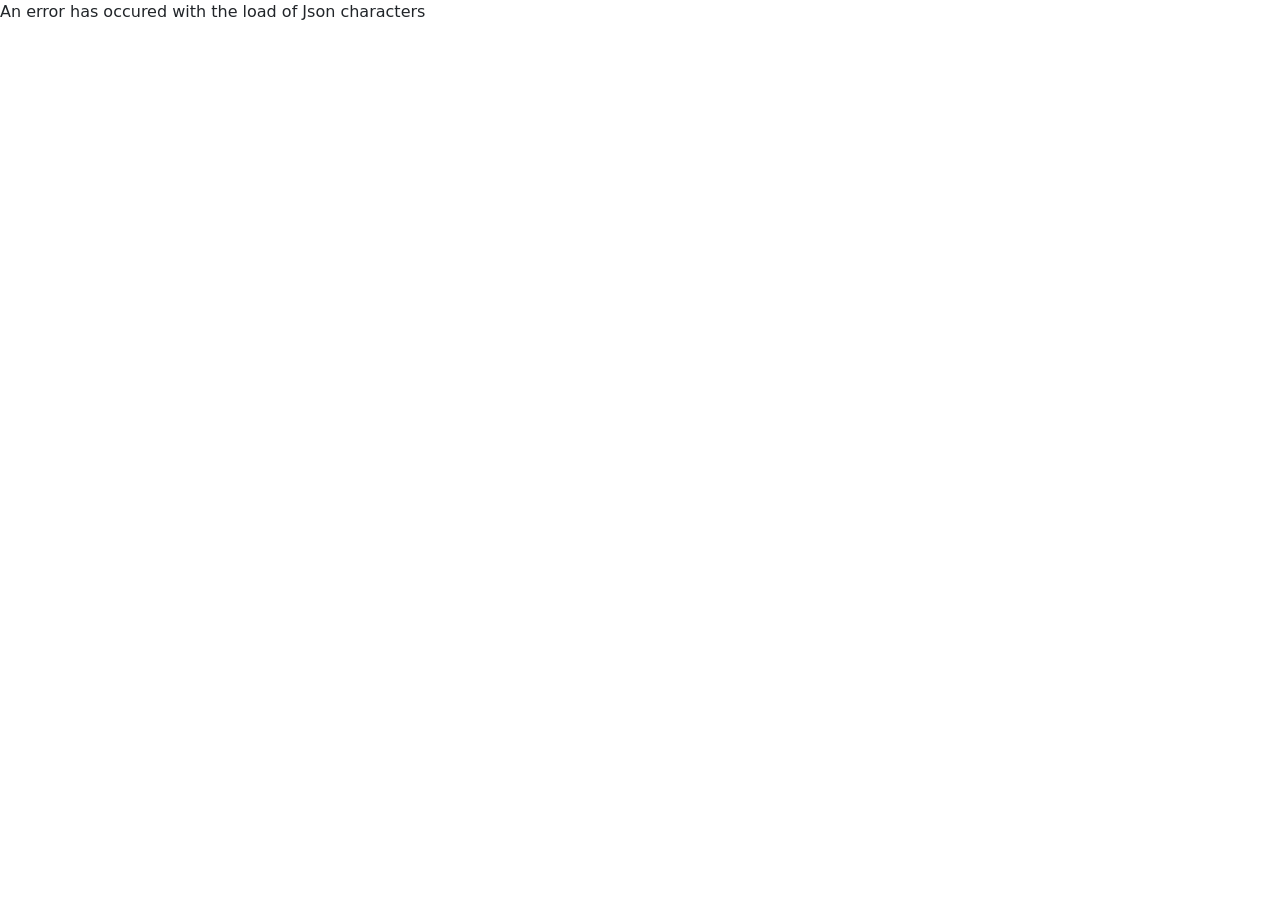
==== planets.html @ ed79b0fb "Added Javascript characters and planets and linked with HTML." ====
<!DOCTYPE html>
<html lang="en">
<head>
    <meta charset="UTF-8">
    <meta name="viewport" content="width=device-width, initial-scale=1.0">
    <title>PLANETS OF DRAGON BALL</title>
    <link rel="stylesheet" href="css/style.css">
    <link 
        href="https://cdn.jsdelivr.net/npm/bootstrap@5.3.3/dist/css/bootstrap.min.css"
        rel="stylesheet" 
        integrity="sha384-QWTKZyjpPEjISv5WaRU9OFeRpok6YctnYmDr5pNlyT2bRjXh0JMhjY6hW+ALEwIH"
        crossorigin="anonymous">
</head>
<body>

    <header>

    </header>

    <main>
        <div id="displayPlanetSection"></div>
    </main>

    <footer>
        
    </footer>

    <script 
        src="./javascript/index.js">
    </script>

    <script 
        src="https://cdn.jsdelivr.net/npm/bootstrap@5.3.3/dist/js/bootstrap.bundle.min.js" 
        integrity="sha384-YvpcrYf0tY3lHB60NNkmXc5s9fDVZLESaAA55NDzOxhy9GkcIdslK1eN7N6jIeHz" 
        crossorigin="anonymous">
    </script>
</body>
</html>
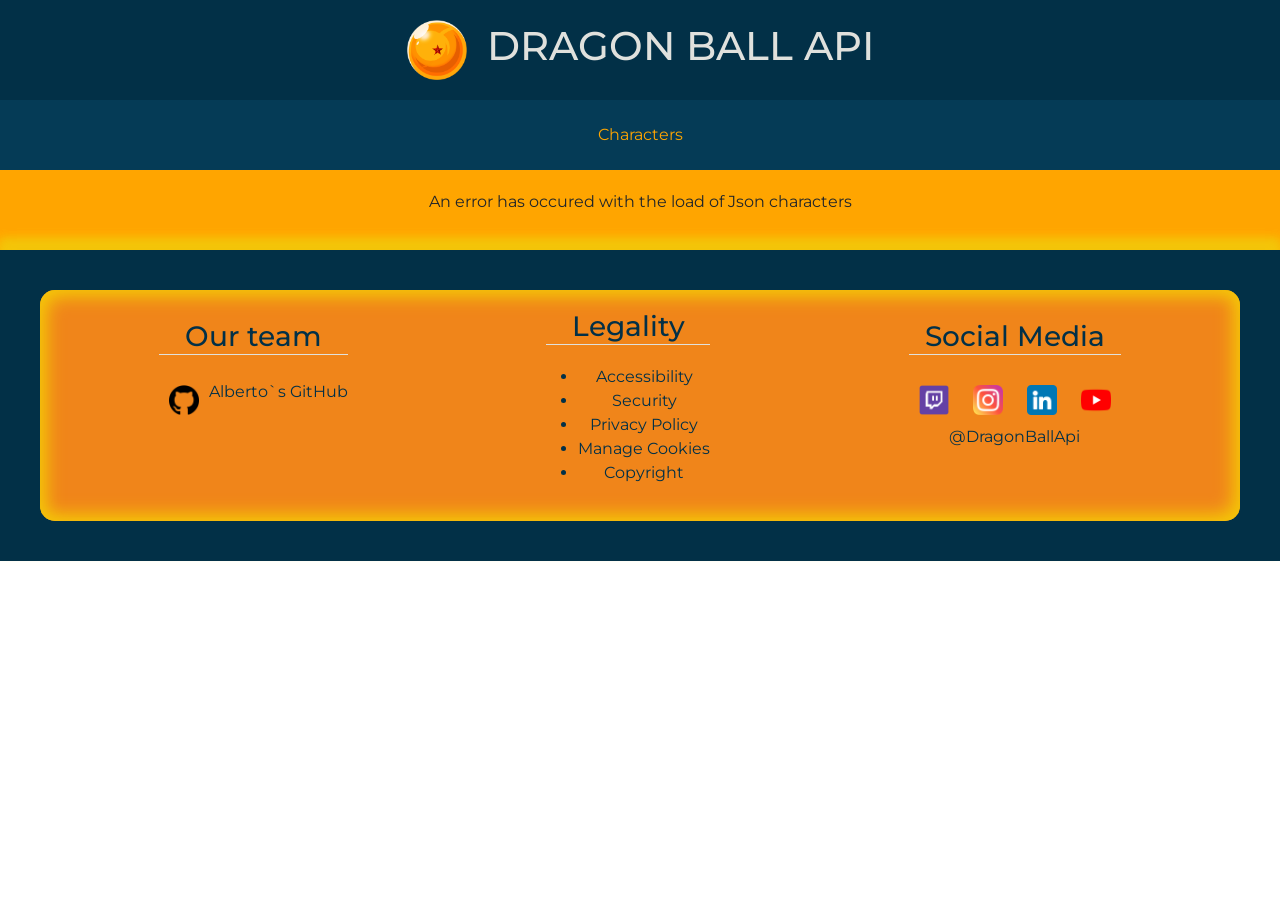
==== commit 8bcaab93: "Style: Add CSS and fixed issues." ====
--- a/planets.html
+++ b/planets.html
@@ -14,15 +14,52 @@
 <body>
 
     <header>
+        <img class="logodragonBall" src="img/dragonBall.png" alt="Logo de Dragon Ball API">
+        <h1>DRAGON BALL API</h1>
+    </header>
 
-    </header>
+    <nav class="navbar">
+        <a href="./character.html">Characters</a>
+</nav>
 
     <main>
         <div id="displayPlanetSection"></div>
     </main>
 
     <footer>
+        <footer>
+            <div class="footerBox">
+                <div class="ourTeam">
+                    <h3 class="footerTitles">Our team</h3>
+                    <a href="https://github.com/TOKIO-V2" class="link">
+                        <img class="logo" src="img/gitHubLogo.png" alt="Logotipo De GitHub">
+                        <p>Alberto`s GitHub</p>
+                    </a>
+                </div>
+                <div class="legalStuff">
+                    <h3 class="footerTitles">Legality</h3>
+                    <ul>
+                        <li>Accessibility</li>
+                        <li>Security</li>
+                        <li>Privacy Policy</li>
+                        <li>Manage Cookies</li>
+                        <li>Copyright</li>
+                    </ul>
+                </div>
         
+                <div class="socialMedia">
+                    <h3 class="footerTitles">Social Media</h3>
+                    <img src="img/twitchLogo.png" alt="twitchLogo" class="logo">
+                    <img src="img/instagramLogo.png" alt="Logotipo de Instagram" class="logo">
+                    <img src="img/linkedinLogo.png" alt="Logotipo de LinkedIn" class="logo">
+                    <img src="img/youtubeLogo.png" alt="Logotipo de Youtube" class="logo">
+                    <p>@DragonBallApi</p>
+        
+                </div>
+            </div>
+    
+            
+        </footer>
     </footer>
 
     <script 
--- a/css/style.css
+++ b/css/style.css
@@ -0,0 +1,133 @@
+@import url('https://fonts.googleapis.com/css2?family=Montserrat:ital,wght@0,100..900;1,100..900&display=swap');
+*{
+    padding: 0%;
+    margin: 0%;
+    font-family: "Montserrat";
+    line-height: 1.5rem;
+}  
+
+body{
+    background-color:#cf953e;
+    display: flex;
+    flex-direction: column;
+}
+
+header{
+    background-color: #023047;
+    height: 100px;
+    display: flex;
+    justify-content: center;
+    align-items: center;
+    width: 100%;
+    color: #E0E1DD;
+    box-shadow: 0px 13px 10px #f4c509;
+}
+
+
+
+.logo{
+    width: 30px;
+    margin: 10px;
+}
+
+.socialMedia, .legalStuff, .ourTeam{
+    text-align: center;
+    min-height: 170px;
+    color: #023047;
+}
+
+footer{
+    left: 0;
+    bottom: 0;
+    width: 100%;
+    background-color: #023047; 
+    display: flex;
+    justify-content: center;
+    color: #E0E1DD;
+    box-shadow: 0px -10px 10px #f4c509;
+}
+
+.footerBox{
+    width: 100%;
+    background-color: #f0851a;
+    margin: 40px;
+    border-radius: 15px;
+    display: flex;
+    justify-content: space-around;
+    align-items: center;
+    padding: 20px;
+    box-shadow: 7px 7px 17px #f4c509 inset,
+    -7px -7px 17px #f4c509 inset;
+}
+
+.link{
+    display: flex; 
+    align-items: center;
+    color: #023047;
+    text-decoration: none;
+}
+
+
+.logodragonBall{
+    width: 60px;
+    margin-right: 20px;
+    border-radius: 2px;
+}
+
+.row2{
+    width: 100%;
+    display: flex;
+    justify-content: center;
+}
+a{
+    color: #E0E1DD;
+    text-decoration: none;
+}
+
+.footerTitles{
+    border-bottom: 1px solid #E0E1DD;
+    margin-bottom: 20px;
+}
+
+
+main{
+    background-color: orange;
+    display: flex;
+    justify-content: center;
+    padding: 20px;
+}
+
+.characterCard {
+    background-color: #023047;
+    color: white;
+    border-radius: 5px;
+    
+}
+
+.planetCard {
+    background-color: #023047;
+    color: white;
+    border-radius: 5px;
+}
+
+.img {
+    display: flex;
+    object-fit: cover;
+}
+
+.navbar a{
+    text-decoration: none;
+    padding: 15px;
+    display: block;
+    transition: ease-in-out 0.2s;
+    color: orange;
+    margin: 0 auto;
+}
+.navbar a:hover{
+    background-color: #023047;
+    color: black;
+}
+
+.navbar{
+    background-color:#053b56;
+}
